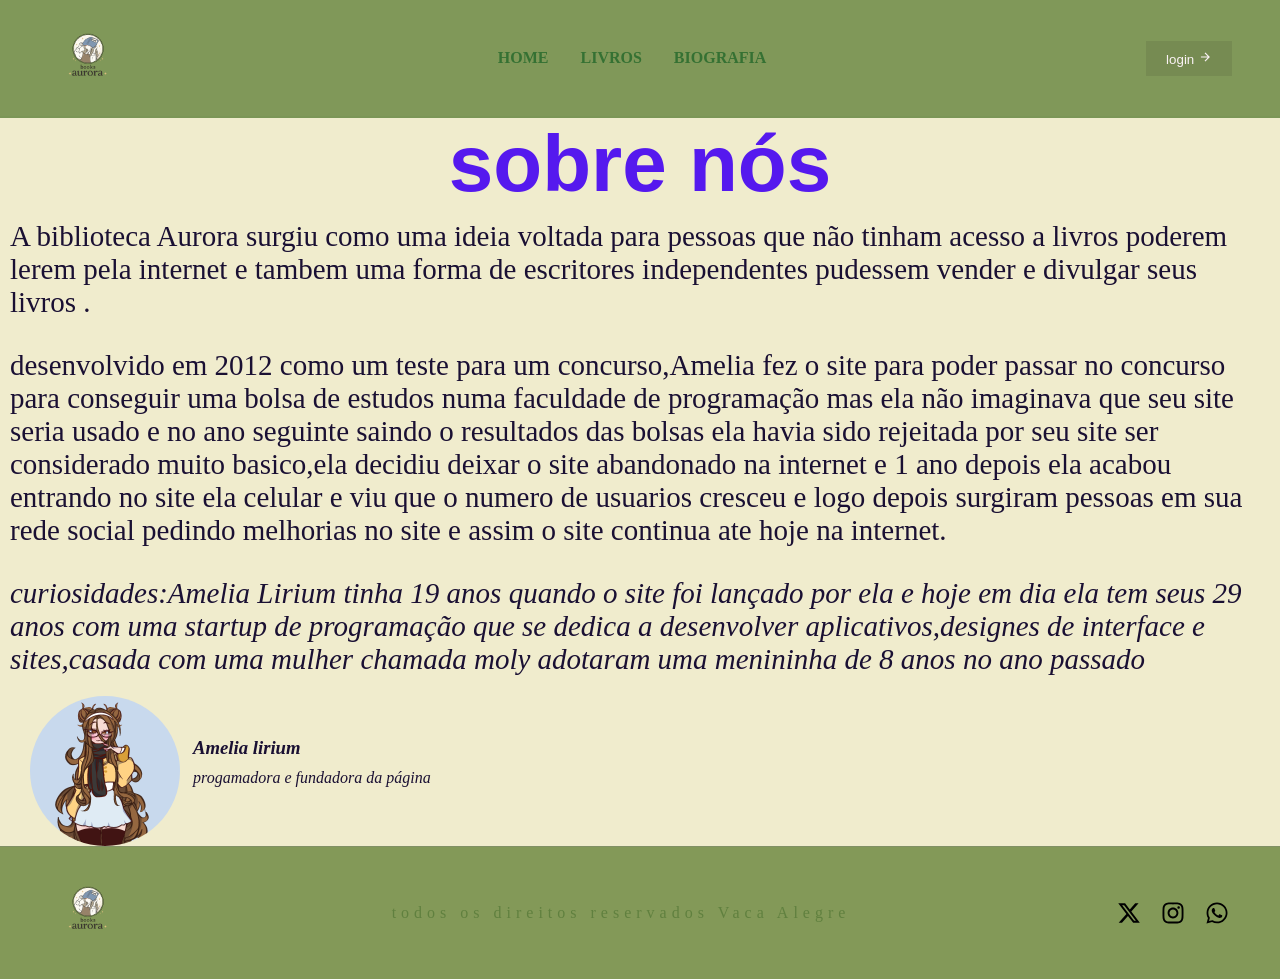
==== site/biografia.html @ fdef3e93 "03/07" ====
<!DOCTYPE html>
<html lang="en">

<head>
    <meta charset="UTF-8">
    <meta name="viewport" content="width=device-width, initial-scale=1.0">
    <title>BooksAurora</title>
    <link rel="stylesheet" href="style.css">
</head>

<body>
    <nav>
        <div class="nav-logo">
            <img src="imagens/ChatGPT Image 2 de jul. de 2026, 17_33_16.png" alt="" style="width: 80px; height: auto;">
        </div>
        <ul class="nav-links">
            <li><a href="teste.html">Home</a></li>
            <li><a href="#cardapio">livros</a></li>
            <li><a href="">biografia</a></li>
        </ul>
        <div class="nav-actions">
            
            <button class="btn-entrar">
                login
                <svg viewBox="0 0 24 24" fill="none" stroke="currentColor" stroke-width="2">
                    <path d="M5 12h14M12 5l7 7-7 7" />
                </svg>
            </button>
        </div>
    </nav>
    <div class="descricao">
        <h1> sobre nós</h1>
        <div class="linha"></div>
        <div class="texto-Sobre">
            <p>
           A biblioteca Aurora surgiu como uma ideia voltada para pessoas que não tinham acesso a livros poderem lerem pela internet e tambem uma forma de escritores independentes pudessem vender e divulgar seus livros .
            </p>
            <p>desenvolvido em 2012 como um teste para um concurso,Amelia fez o site para poder passar no concurso para conseguir uma bolsa de estudos numa faculdade de programação mas ela não imaginava que seu site seria usado e no ano seguinte saindo o resultados das bolsas ela havia sido rejeitada por seu site ser considerado muito basico,ela decidiu deixar o site abandonado na internet e 1 ano depois ela acabou entrando no site ela celular e viu que o numero de usuarios cresceu e logo depois surgiram pessoas em sua rede social pedindo melhorias no site e assim o site continua ate hoje na internet.</p>
            <p><i>curiosidades:Amelia Lirium tinha 19 anos quando o site foi lançado por ela e hoje em dia ela tem seus 29 anos  com uma startup de programação que se dedica a desenvolver aplicativos,designes de interface e sites,casada com uma mulher chamada moly adotaram uma menininha de 8 anos no ano passado</i></p>
        </div>
    </div>
    <div class="container">
        <img src="imagens/download20260703165250.png" alt="">
        <div class="card06">
            <h3><i>Amelia lirium</i></h3>
            <p><i>progamadora e fundadora da página</i></p><br>
        </div>
    </div>

    <footer>
        <div class="footer-logo">
            <img src="imagens/ChatGPT Image 2 de jul. de 2026, 17_33_16.png" alt="" style="width: 80px; height: auto;">
        </div>
        <span class="footer-copy">todos os direitos reservados Vaca Alegre</span>
        <div class="footer-socials">
            <a href=""><img src="" alt=""><svg xmlns="http://www.w3.org/2000/svg"
                    viewBox="0 0 640 640"><!--!Font Awesome Free v7.2.0 by @fontawesome - https://fontawesome.com License - https://fontawesome.com/license/free Copyright 2026 Fonticons, Inc.-->
                    <path
                        d="M453.2 112L523.8 112L369.6 288.2L551 528L409 528L297.7 382.6L170.5 528L99.8 528L264.7 339.5L90.8 112L236.4 112L336.9 244.9L453.2 112zM428.4 485.8L467.5 485.8L215.1 152L173.1 152L428.4 485.8z" />
                </svg></a>
            <a href=""> <svg xmlns="http://www.w3.org/2000/svg"
                    viewBox="0 0 640 640"><!--!Font Awesome Free v7.2.0 by @fontawesome - https://fontawesome.com License - https://fontawesome.com/license/free Copyright 2026 Fonticons, Inc.-->
                    <path
                        d="M320.3 205C256.8 204.8 205.2 256.2 205 319.7C204.8 383.2 256.2 434.8 319.7 435C383.2 435.2 434.8 383.8 435 320.3C435.2 256.8 383.8 205.2 320.3 205zM319.7 245.4C360.9 245.2 394.4 278.5 394.6 319.7C394.8 360.9 361.5 394.4 320.3 394.6C279.1 394.8 245.6 361.5 245.4 320.3C245.2 279.1 278.5 245.6 319.7 245.4zM413.1 200.3C413.1 185.5 425.1 173.5 439.9 173.5C454.7 173.5 466.7 185.5 466.7 200.3C466.7 215.1 454.7 227.1 439.9 227.1C425.1 227.1 413.1 215.1 413.1 200.3zM542.8 227.5C541.1 191.6 532.9 159.8 506.6 133.6C480.4 107.4 448.6 99.2 412.7 97.4C375.7 95.3 264.8 95.3 227.8 97.4C192 99.1 160.2 107.3 133.9 133.5C107.6 159.7 99.5 191.5 97.7 227.4C95.6 264.4 95.6 375.3 97.7 412.3C99.4 448.2 107.6 480 133.9 506.2C160.2 532.4 191.9 540.6 227.8 542.4C264.8 544.5 375.7 544.5 412.7 542.4C448.6 540.7 480.4 532.5 506.6 506.2C532.8 480 541 448.2 542.8 412.3C544.9 375.3 544.9 264.5 542.8 227.5zM495 452C487.2 471.6 472.1 486.7 452.4 494.6C422.9 506.3 352.9 503.6 320.3 503.6C287.7 503.6 217.6 506.2 188.2 494.6C168.6 486.8 153.5 471.7 145.6 452C133.9 422.5 136.6 352.5 136.6 319.9C136.6 287.3 134 217.2 145.6 187.8C153.4 168.2 168.5 153.1 188.2 145.2C217.7 133.5 287.7 136.2 320.3 136.2C352.9 136.2 423 133.6 452.4 145.2C472 153 487.1 168.1 495 187.8C506.7 217.3 504 287.3 504 319.9C504 352.5 506.7 422.6 495 452z" />
                </svg></a>
            <a href=""><svg xmlns="http://www.w3.org/2000/svg"
                    viewBox="0 0 640 640"><!--!Font Awesome Free v7.2.0 by @fontawesome - https://fontawesome.com License - https://fontawesome.com/license/free Copyright 2026 Fonticons, Inc.-->
                    <path
                        d="M476.9 161.1C435 119.1 379.2 96 319.9 96C197.5 96 97.9 195.6 97.9 318C97.9 357.1 108.1 395.3 127.5 429L96 544L213.7 513.1C246.1 530.8 282.6 540.1 319.8 540.1L319.9 540.1C442.2 540.1 544 440.5 544 318.1C544 258.8 518.8 203.1 476.9 161.1zM319.9 502.7C286.7 502.7 254.2 493.8 225.9 477L219.2 473L149.4 491.3L168 423.2L163.6 416.2C145.1 386.8 135.4 352.9 135.4 318C135.4 216.3 218.2 133.5 320 133.5C369.3 133.5 415.6 152.7 450.4 187.6C485.2 222.5 506.6 268.8 506.5 318.1C506.5 419.9 421.6 502.7 319.9 502.7zM421.1 364.5C415.6 361.7 388.3 348.3 383.2 346.5C378.1 344.6 374.4 343.7 370.7 349.3C367 354.9 356.4 367.3 353.1 371.1C349.9 374.8 346.6 375.3 341.1 372.5C308.5 356.2 287.1 343.4 265.6 306.5C259.9 296.7 271.3 297.4 281.9 276.2C283.7 272.5 282.8 269.3 281.4 266.5C280 263.7 268.9 236.4 264.3 225.3C259.8 214.5 255.2 216 251.8 215.8C248.6 215.6 244.9 215.6 241.2 215.6C237.5 215.6 231.5 217 226.4 222.5C221.3 228.1 207 241.5 207 268.8C207 296.1 226.9 322.5 229.6 326.2C232.4 329.9 268.7 385.9 324.4 410C359.6 425.2 373.4 426.5 391 423.9C401.7 422.3 423.8 410.5 428.4 397.5C433 384.5 433 373.4 431.6 371.1C430.3 368.6 426.6 367.2 421.1 364.5z" />
                </svg> </a>
        </div>
    </footer>
---- site/style.css ----
@import url('https://fonts.googleapis.com/css2?family=Bitter:ital,wght@0,100..900;1,100..900&family=Instrument+Sans:ital,wght@0,400..700;1,400..700&display=swap');

* {
    box-sizing: border-box;
    margin: 0;
    padding: 0;
}

body {
    background-color: #f0eccd;
    color: #1a1033;
    overflow-x: hidden;
}

nav {
    display: flex;
    align-items: center;
    justify-content: space-between;
    padding: 18px 48px;
    position: sticky;
    background-color:#809859;
    top: 0;
    border-bottom: 2px solid rgba(57, 133, 64, 0.07);
}

.nav-logo {
    display: flex;
    align-items: center;
    gap: 6px;
}

.nav-links {
    display: flex;
    gap: 32px;
    list-style: none;
}

.nav-links a {
    text-decoration: none;
    font-weight: bold;
    text-transform: uppercase;
    color: #357133
}

.nav-links a:hover {
    color: #809859;
  
}

.nav-actions {
    display: flex;
    align-items: center;
    gap: 14px;
}


.btn-entrar {
    background-color: #768b52;
    color: rgb(251, 243, 245);
    border: none;
    padding: 9px 20px;
    cursor: pointer;
    gap: 6px;
    transform: background .2s, transform .15s;
    margin-left: 10px;
}

.btn-entrar:hover {
    background: #46572c;
    transform: translateY(-1px);
}

.btn-entrar svg {
    width: 14px;
    height: 14px;
}

.hero {
    padding: 60px 48px;
    position: relative;
    display: flex;
    flex-direction: column;
    gap: 32px;
}

.hero-topo {
    display: flex;
    justify-content: space-between;
    align-items: flex-start;
    width: 100%;
    margin-bottom: 30px;
}

.hero-text {
    flex: 1;
    min-width: 400px;
}

.hero-title {
    font-family: "Bitter", serif;
    font-weight: bold;
    font-size: 102px;
    line-height: .85;
    letter-spacing: 5px;
    color: #839958;
}

.hero-title .alegre {
    color: #a7cd69;
}

.hero-menu {
    width: 320px;
    display: flex;
    flex-direction: column;
    gap: 12px;
    margin-left: auto;
}

.hero-menu-item {
    display: flex;
    align-items: center;
    gap: 10px;
    font-weight: bold;
    background-color: #ffffff;
    border-radius: 40px;
    padding: 7px 16px;
    width: fit-content;
    cursor: pointer;
    transition: background .2s;
    font-size: 12px;
}

.hero-menu-item:hover {
    background-color: #ede8ff;
}

.hero-menu-item svg {
    width: 16px;
    height: 16px;
    flex-shrink: 0;
}

.hero-menu-item.active {
    color: #804d4d;
    text-transform: uppercase;
    font-weight: bold;
    background-color: #6c2bff;
}

.hero-banner {
    position: relative;
    border-radius: 28px;
    min-height: 300px;
    overflow: hidden;
}

.hero-banner img {
    width: 100%;
    height: 350px;
    object-fit: cover;
    display: block;
}

.hero-banner-content {
    position: absolute;
    top: 12%;
    left: 50%;
    text-align: center;
    width: 100%;
    transform: translateX(-50%);
}

.hero-banner-content p {
    color: rgb(44, 17, 17);
    margin-bottom: 25px;
    font-size: 20px;
    text-shadow: 0 4px 12px rgba(0, 0, 0, .35);
    line-height: 1.5;
}

.hero-banner-content p strong {
    color: #391414;
    font-weight: bold;
}

.btn-contato {
    display: inline-flex;
    align-items: center;
    gap: 14px;
    background-color: #2a5a28;
    color: white;
    border: none;
    border-radius: 50px;
    padding: 8px 28px 8px 8px;
    font-weight: bold;
    cursor: pointer;
    transition: all .3s ease;
}

.btn-contato::before {
    content: "➝";
    width: 42px;
    height: 42px;
    background-color: #84c476;
    border-radius: 50%;
    display: flex;
    align-items: center;
    justify-content: center;
    transition: transform .4s ease;
}

.btn-contato:hover::before {
    transform: translateX(10px);
    color: #1f451c;
}

.btn-contato:hover {
    transform: translateY(-2px);
}

.carousel-dots {
    display: flex;
    gap: 8px;
    align-items: center;
}

footer {
    background-color: #839958;
    padding: 24px 48px;
    display: flex;
    align-items: center;
    justify-content: space-between;
    border-top: 1px solid rgba(108, 43, 255, 0.08);
}

.footer-copy {
    color: #60803f;
    letter-spacing: 5px;
}

.footer-socials {
    display: flex;
    gap: 14px;
}

.footer-socials a {
    width: 30px;
    height: 30px;
    background-color: #80985900;
    display: flex;
    align-items: center;
    justify-content: center;
    color: #24105c;
    text-decoration: none;
}

.dot {
    width: 8px;
    height: 8px;
    border-radius: 50%;
    background-color: #d8d0f0;
}

.dot.active {
    background-color: #a78bfa;
    transform: scale(1.35);
}

.descricao {
    text-align: center;
    font-size: 40px;
}

.descricao h1 {
    color: #5519ee;
    font-family: Verdana, Geneva, Tahoma, sans-serif;
}
.descricao p{
    font-size: 29px;
    text-align: left;
    margin-bottom: 10px;
    margin-top: 0;
    padding: 10px;
}

.container {
    display: flex;
    align-items: center;
   gap: 13px;
   margin-left: 30px;
  
 
}
.card06 h3 {
  margin-bottom: 10px; /* Controla o espaço logo abaixo do h3 */
}

.card06 p {
  margin-top: 0; /* Remove a margem padrão superior do parágrafo */
}

.container img {
    border-radius: 500px;
    max-width: 150px;
}
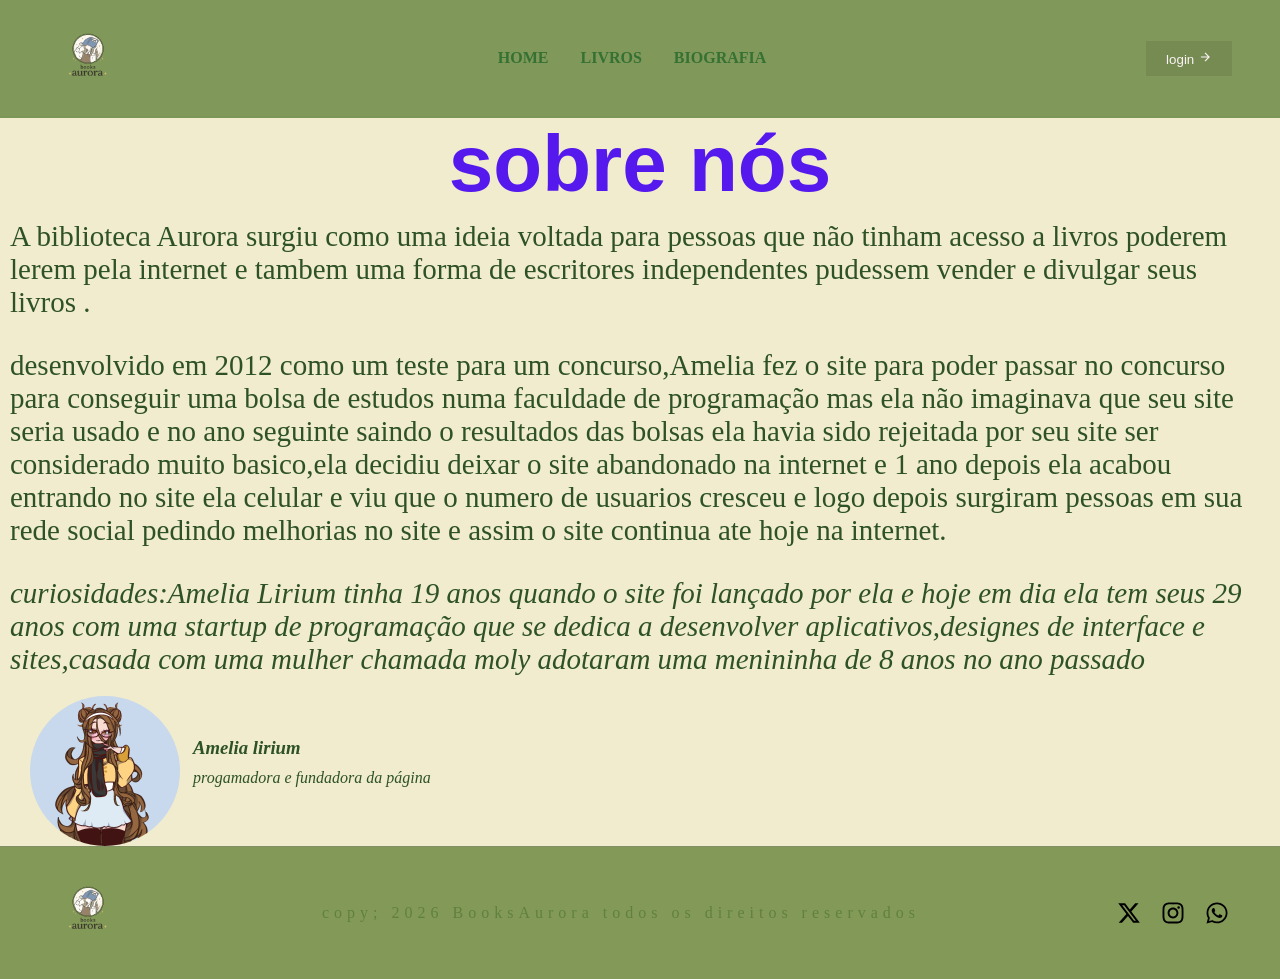
==== commit 87f790c4: "Add files via upload" ====
--- a/site/biografia.html
+++ b/site/biografia.html
@@ -51,7 +51,7 @@
         <div class="footer-logo">
             <img src="imagens/ChatGPT Image 2 de jul. de 2026, 17_33_16.png" alt="" style="width: 80px; height: auto;">
         </div>
-        <span class="footer-copy">todos os direitos reservados Vaca Alegre</span>
+        <span class="footer-copy">copy; 2026 BooksAurora todos os direitos reservados</span>
         <div class="footer-socials">
             <a href=""><img src="" alt=""><svg xmlns="http://www.w3.org/2000/svg"
                     viewBox="0 0 640 640"><!--!Font Awesome Free v7.2.0 by @fontawesome - https://fontawesome.com License - https://fontawesome.com/license/free Copyright 2026 Fonticons, Inc.-->
--- a/site/style.css
+++ b/site/style.css
@@ -1,4 +1,5 @@
-@import url('https://fonts.googleapis.com/css2?family=Bitter:ital,wght@0,100..900;1,100..900&family=Instrument+Sans:ital,wght@0,400..700;1,400..700&display=swap');
+@import url('https://fonts.googleapis.com/css2?family=Pinyon+Script&display=swap');
+@import url('https://fonts.googleapis.com/css2?family=Julee&family=Pinyon+Script&display=swap');
 
 * {
     box-sizing: border-box;
@@ -8,7 +9,7 @@
 
 body {
     background-color: #f0eccd;
-    color: #1a1033;
+    color: #2e5126;
     overflow-x: hidden;
 }
 
@@ -17,8 +18,8 @@
     align-items: center;
     justify-content: space-between;
     padding: 18px 48px;
-    position: sticky;
-    background-color:#809859;
+
+    background-color: #809859;
     top: 0;
     border-bottom: 2px solid rgba(57, 133, 64, 0.07);
 }
@@ -44,7 +45,7 @@
 
 .nav-links a:hover {
     color: #809859;
-  
+
 }
 
 .nav-actions {
@@ -276,7 +277,8 @@
     color: #5519ee;
     font-family: Verdana, Geneva, Tahoma, sans-serif;
 }
-.descricao p{
+
+.descricao p {
     font-size: 29px;
     text-align: left;
     margin-bottom: 10px;
@@ -287,20 +289,153 @@
 .container {
     display: flex;
     align-items: center;
-   gap: 13px;
-   margin-left: 30px;
-  
- 
-}
+    gap: 13px;
+    margin-left: 30px;
+
+
+}
+
 .card06 h3 {
-  margin-bottom: 10px; /* Controla o espaço logo abaixo do h3 */
+    margin-bottom: 10px;
+    /* Controla o espaço logo abaixo do h3 */
 }
 
 .card06 p {
-  margin-top: 0; /* Remove a margem padrão superior do parágrafo */
+    margin-top: 0;
+    /* Remove a margem padrão superior do parágrafo */
 }
 
 .container img {
     border-radius: 500px;
     max-width: 150px;
 }
+
+.cardapio-title {
+    font-family: sans-serif;
+    font-weight: bold;
+    font-size: 46px;
+    text-align: center;
+    margin-bottom: 48px;
+    letter-spacing: -1px;
+    color: #2a5a28;
+}
+
+.carousel-wrapper {
+    position: relative;
+}
+
+.carousel-track-outer {
+    overflow: hidden;
+    border-radius: 18px;
+}
+
+.carousel-track {
+    display: flex;
+    gap: 20px;
+}
+
+.card {
+    flex: 0 0 calc(33.333% - 14px);
+    border-radius: 18px;
+    overflow: hidden;
+    position: relative;
+    min-height: 360px;
+    display: flex;
+    flex-direction: column;
+    justify-content: flex-end;
+    transition: transform .25s;
+    background-color: #f6f4ff;
+}
+
+.card:hover {
+    transform: translateY(-4px);
+}
+
+.card-img-placeholder {
+    position: absolute;
+    background: linear-gradient(160deg, #ddd5ff 0%, #f8d7fa 100%);
+    display: flex;
+    align-items: center;
+    justify-content: center;
+    text-transform: uppercase;
+    color: #f8f7f9;
+    inset: 0;
+
+}
+
+.card .featured .card-img-placeholder {
+    background: linear-gradient(160deg, #a78bfa 0%, #e879f9 100%);
+}
+
+.card-info {
+    position: relative;
+    background: linear-gradient(to top rgba(20, 10, 40, 0.82) 0%, transparent 100%);
+    padding: 20px 18px 18px;
+    color: #fff;
+}
+
+.card-info h3 {
+    font-family: sans-serif;
+    margin-bottom: 6px;
+}
+
+.card-info p {
+    color: white;
+    line-height: 1.5;
+    margin-bottom: 12px;
+}
+
+.card-tag {
+    display: inline-flex;
+    align-items: center;
+    gap: 6px;
+    color: white;
+}
+.carousel-controls {
+    display: flex;
+    align-items: center;
+    justify-content: space-between;
+    margin-top: 28px;
+}
+
+.carousel-btn {
+    width: 38px;
+    height: 38px;
+    border-radius: 50%;
+    border: none;
+    background-color: #357133;
+    color: white;
+    cursor: pointer;
+    display: flex;
+    align-items: center;
+    justify-content: center;
+    transition: background .2s, transform .15s;
+    font-size: 20px;
+}
+
+.carousel-btn:hover {
+    background-color: #24105c;
+    transform: scale(1.08);
+}
+
+.carousel-dots {
+    display: flex;
+    gap: 8px;
+    align-items: center;
+}
+
+.cai9 {
+    text-align: center;
+    font-size: 39px;
+    font-family: Impact, Haettenschweiler, 'Arial Narrow Bold', sans-serif;
+    font-family: "Pinyon Script", cursive;
+}
+
+.p10 {
+    text-align: left;
+    font-size: 28px;
+    font-family: "Pinyon Script", cursive;
+    color: #3f8a3d;
+    margin-right: 60px;
+    padding: 10px;
+}
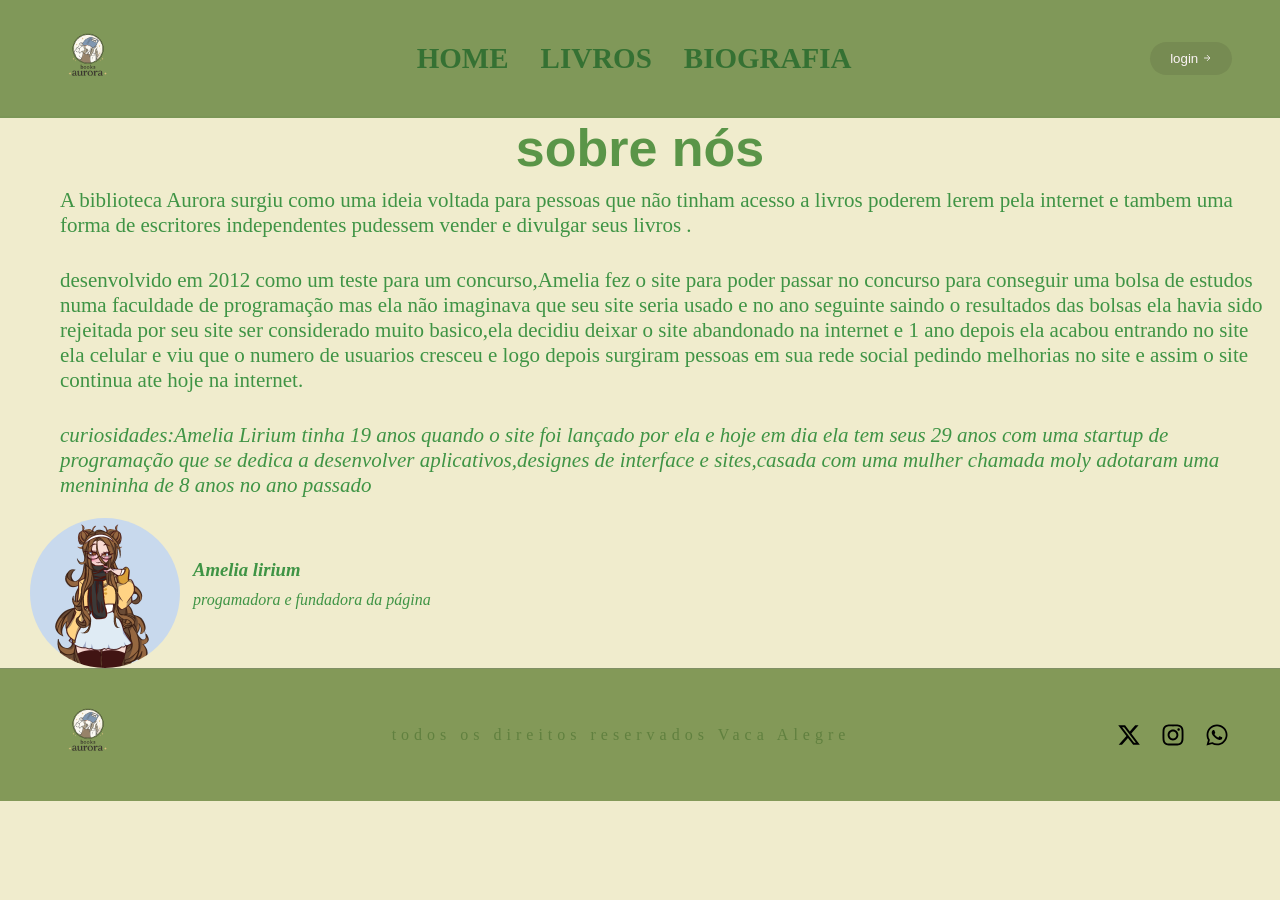
==== commit 9d94576d: "03/07" ====
--- a/site/biografia.html
+++ b/site/biografia.html
@@ -51,7 +51,7 @@
         <div class="footer-logo">
             <img src="imagens/ChatGPT Image 2 de jul. de 2026, 17_33_16.png" alt="" style="width: 80px; height: auto;">
         </div>
-        <span class="footer-copy">copy; 2026 BooksAurora todos os direitos reservados</span>
+        <span class="footer-copy">todos os direitos reservados Vaca Alegre</span>
         <div class="footer-socials">
             <a href=""><img src="" alt=""><svg xmlns="http://www.w3.org/2000/svg"
                     viewBox="0 0 640 640"><!--!Font Awesome Free v7.2.0 by @fontawesome - https://fontawesome.com License - https://fontawesome.com/license/free Copyright 2026 Fonticons, Inc.-->
--- a/site/style.css
+++ b/site/style.css
@@ -1,5 +1,4 @@
-@import url('https://fonts.googleapis.com/css2?family=Pinyon+Script&display=swap');
-@import url('https://fonts.googleapis.com/css2?family=Julee&family=Pinyon+Script&display=swap');
+@import url('https://fonts.googleapis.com/css2?family=Carattere&display=swap');
 
 * {
     box-sizing: border-box;
@@ -9,7 +8,7 @@
 
 body {
     background-color: #f0eccd;
-    color: #2e5126;
+    color: #3f9445;
     overflow-x: hidden;
 }
 
@@ -19,7 +18,7 @@
     justify-content: space-between;
     padding: 18px 48px;
 
-    background-color: #809859;
+    background-color:#809859;
     top: 0;
     border-bottom: 2px solid rgba(57, 133, 64, 0.07);
 }
@@ -28,6 +27,7 @@
     display: flex;
     align-items: center;
     gap: 6px;
+ 
 }
 
 .nav-links {
@@ -40,12 +40,14 @@
     text-decoration: none;
     font-weight: bold;
     text-transform: uppercase;
-    color: #357133
+    color: #357133;
+    font-size: 29px;
+   
 }
 
 .nav-links a:hover {
-    color: #809859;
-
+    color: #4a5b2e;
+  
 }
 
 .nav-actions {
@@ -64,6 +66,7 @@
     gap: 6px;
     transform: background .2s, transform .15s;
     margin-left: 10px;
+    border-radius: 30px;
 }
 
 .btn-entrar:hover {
@@ -72,8 +75,8 @@
 }
 
 .btn-entrar svg {
-    width: 14px;
-    height: 14px;
+    width: 10px;
+    height: 10px;
 }
 
 .hero {
@@ -132,26 +135,11 @@
     font-size: 12px;
 }
 
-.hero-menu-item:hover {
-    background-color: #ede8ff;
-}
-
-.hero-menu-item svg {
-    width: 16px;
-    height: 16px;
-    flex-shrink: 0;
-}
-
-.hero-menu-item.active {
-    color: #804d4d;
-    text-transform: uppercase;
-    font-weight: bold;
-    background-color: #6c2bff;
-}
+
 
 .hero-banner {
     position: relative;
-    border-radius: 28px;
+    border-radius: 8px;
     min-height: 300px;
     overflow: hidden;
 }
@@ -192,7 +180,7 @@
     background-color: #2a5a28;
     color: white;
     border: none;
-    border-radius: 50px;
+    border-radius: 20px;
     padding: 8px 28px 8px 8px;
     font-weight: bold;
     cursor: pointer;
@@ -269,40 +257,37 @@
 }
 
 .descricao {
+    font-size: 26px;
+}
+
+.descricao h1 {
+    color: #5a9548;
+    font-family: Verdana, Geneva, Tahoma, sans-serif;
     text-align: center;
-    font-size: 40px;
-}
-
-.descricao h1 {
-    color: #5519ee;
-    font-family: Verdana, Geneva, Tahoma, sans-serif;
-}
-
-.descricao p {
-    font-size: 29px;
+}
+.descricao p{
+    font-size: 21px;
     text-align: left;
     margin-bottom: 10px;
     margin-top: 0;
     padding: 10px;
+    margin-left: 50px;
 }
 
 .container {
     display: flex;
     align-items: center;
-    gap: 13px;
-    margin-left: 30px;
-
-
-}
-
+   gap: 13px;
+   margin-left: 30px;
+  
+ 
+}
 .card06 h3 {
-    margin-bottom: 10px;
-    /* Controla o espaço logo abaixo do h3 */
+  margin-bottom: 10px; /* Controla o espaço logo abaixo do h3 */
 }
 
 .card06 p {
-    margin-top: 0;
-    /* Remove a margem padrão superior do parágrafo */
+  margin-top: 0; /* Remove a margem padrão superior do parágrafo */
 }
 
 .container img {
@@ -310,14 +295,20 @@
     max-width: 150px;
 }
 
-.cardapio-title {
-    font-family: sans-serif;
-    font-weight: bold;
-    font-size: 46px;
+
+
+.livro {
+    padding: 80px 48px 60px;
+}
+
+.livro-title {
+    font-family: "Carattere", cursive;
+    font-weight: bold;
+    font-size: 36px;
     text-align: center;
     margin-bottom: 48px;
     letter-spacing: -1px;
-    color: #2a5a28;
+    color: #809859;
 }
 
 .carousel-wrapper {
@@ -360,36 +351,30 @@
     text-transform: uppercase;
     color: #f8f7f9;
     inset: 0;
-
+   
 }
 
 .card .featured .card-img-placeholder {
     background: linear-gradient(160deg, #a78bfa 0%, #e879f9 100%);
+ 
 }
 
 .card-info {
     position: relative;
     background: linear-gradient(to top rgba(20, 10, 40, 0.82) 0%, transparent 100%);
     padding: 20px 18px 18px;
-    color: #fff;
+    color: #19173d;
 }
 
 .card-info h3 {
     font-family: sans-serif;
     margin-bottom: 6px;
 }
-
-.card-info p {
-    color: white;
-    line-height: 1.5;
-    margin-bottom: 12px;
-}
-
 .card-tag {
     display: inline-flex;
     align-items: center;
     gap: 6px;
-    color: white;
+    color: rgb(161, 195, 123);
 }
 .carousel-controls {
     display: flex;
@@ -403,8 +388,8 @@
     height: 38px;
     border-radius: 50%;
     border: none;
-    background-color: #357133;
-    color: white;
+    background-color: #2a5a28;
+    color: rgb(54, 158, 70);
     cursor: pointer;
     display: flex;
     align-items: center;
@@ -414,7 +399,7 @@
 }
 
 .carousel-btn:hover {
-    background-color: #24105c;
+    background-color: #768b52;
     transform: scale(1.08);
 }
 
@@ -424,18 +409,20 @@
     align-items: center;
 }
 
-.cai9 {
+.diario-de-rosalia{
+      font-family: "Carattere", cursive;
+    color: #5a9548;
+    font-family: Verdana, Geneva, Tahoma, sans-serif;
     text-align: center;
-    font-size: 39px;
-    font-family: Impact, Haettenschweiler, 'Arial Narrow Bold', sans-serif;
-    font-family: "Pinyon Script", cursive;
-}
-
-.p10 {
+     margin-top: 10px;
+
+}
+.bio{
+      font-family: "Carattere", cursive;
+       font-size: 37px;
     text-align: left;
-    font-size: 28px;
-    font-family: "Pinyon Script", cursive;
-    color: #3f8a3d;
-    margin-right: 60px;
+    margin-bottom: 0;
+    margin-top: 10px;
     padding: 10px;
-}+    margin-left: 50px;
+}
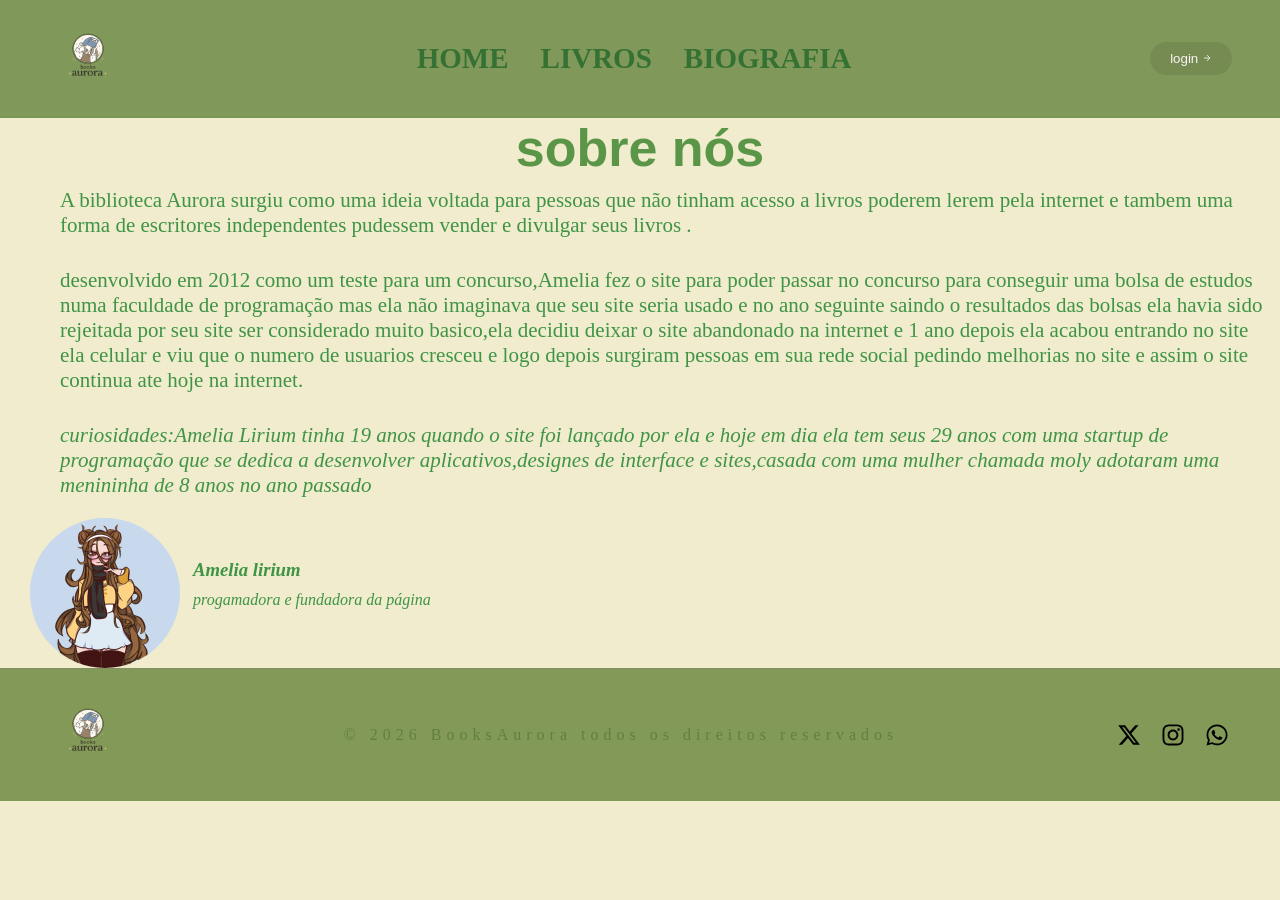
==== commit 2fe60e21: "Update biografia.html" ====
--- a/site/biografia.html
+++ b/site/biografia.html
@@ -51,7 +51,7 @@
         <div class="footer-logo">
             <img src="imagens/ChatGPT Image 2 de jul. de 2026, 17_33_16.png" alt="" style="width: 80px; height: auto;">
         </div>
-        <span class="footer-copy">todos os direitos reservados Vaca Alegre</span>
+      <span class="footer-copy">&copy; 2026 BooksAurora todos os direitos reservados</span>
         <div class="footer-socials">
             <a href=""><img src="" alt=""><svg xmlns="http://www.w3.org/2000/svg"
                     viewBox="0 0 640 640"><!--!Font Awesome Free v7.2.0 by @fontawesome - https://fontawesome.com License - https://fontawesome.com/license/free Copyright 2026 Fonticons, Inc.-->
@@ -69,4 +69,4 @@
                         d="M476.9 161.1C435 119.1 379.2 96 319.9 96C197.5 96 97.9 195.6 97.9 318C97.9 357.1 108.1 395.3 127.5 429L96 544L213.7 513.1C246.1 530.8 282.6 540.1 319.8 540.1L319.9 540.1C442.2 540.1 544 440.5 544 318.1C544 258.8 518.8 203.1 476.9 161.1zM319.9 502.7C286.7 502.7 254.2 493.8 225.9 477L219.2 473L149.4 491.3L168 423.2L163.6 416.2C145.1 386.8 135.4 352.9 135.4 318C135.4 216.3 218.2 133.5 320 133.5C369.3 133.5 415.6 152.7 450.4 187.6C485.2 222.5 506.6 268.8 506.5 318.1C506.5 419.9 421.6 502.7 319.9 502.7zM421.1 364.5C415.6 361.7 388.3 348.3 383.2 346.5C378.1 344.6 374.4 343.7 370.7 349.3C367 354.9 356.4 367.3 353.1 371.1C349.9 374.8 346.6 375.3 341.1 372.5C308.5 356.2 287.1 343.4 265.6 306.5C259.9 296.7 271.3 297.4 281.9 276.2C283.7 272.5 282.8 269.3 281.4 266.5C280 263.7 268.9 236.4 264.3 225.3C259.8 214.5 255.2 216 251.8 215.8C248.6 215.6 244.9 215.6 241.2 215.6C237.5 215.6 231.5 217 226.4 222.5C221.3 228.1 207 241.5 207 268.8C207 296.1 226.9 322.5 229.6 326.2C232.4 329.9 268.7 385.9 324.4 410C359.6 425.2 373.4 426.5 391 423.9C401.7 422.3 423.8 410.5 428.4 397.5C433 384.5 433 373.4 431.6 371.1C430.3 368.6 426.6 367.2 421.1 364.5z" />
                 </svg> </a>
         </div>
-    </footer>+    </footer>
